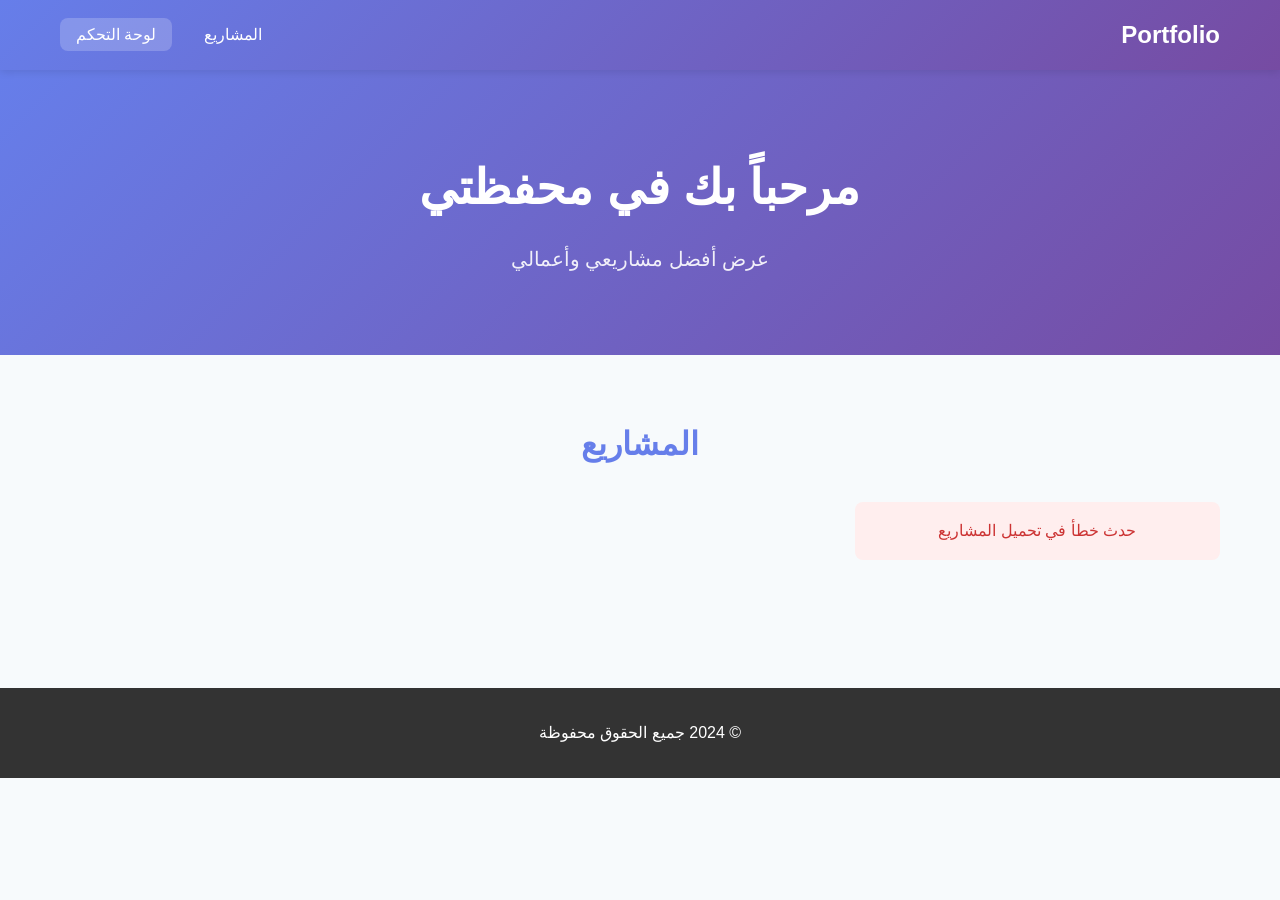
==== index.html @ 6f6c31d4 "Frontend initial production code" ====
<!doctype html>
<html lang="ar" dir="rtl">
  <head>
    <meta charset="UTF-8" />
    <meta name="viewport" content="width=device-width, initial-scale=1.0" />
    <title>My Portfolio</title>
    <link rel="stylesheet" href="css/style.css" />
  </head>
  <body>
    <nav class="navbar">
      <div class="container">
        <div class="logo">Portfolio</div>
        <ul class="nav-links">
          <li><a href="#projects">المشاريع</a></li>
          <li>
            <a href="dashboard/index.html" class="btn-dashboard" target="_blank"
              >لوحة التحكم</a
            >
          </li>
        </ul>
      </div>
    </nav>

    <header class="hero">
      <div class="container">
        <h1>مرحباً بك في محفظتي</h1>
        <p>عرض أفضل مشاريعي وأعمالي</p>
      </div>
    </header>

    <main class="container">
      <section id="projects" class="projects-section">
        <h2>المشاريع</h2>
        <div id="projects-list" class="projects-grid">
          <div class="loading">جاري تحميل المشاريع...</div>
        </div>
      </section>
    </main>

    <footer>
      <p>&copy; 2024 جميع الحقوق محفوظة</p>
    </footer>

    <script src="js/app.js"></script>
  </body>
</html>
---- css/style.css ----
* {
  margin: 0;
  padding: 0;
  box-sizing: border-box;
}

:root {
  --primary-color: #667eea;
  --secondary-color: #764ba2;
  --text-color: #333;
  --light-bg: #f7fafc;
  --white: #ffffff;
  --border-radius: 8px;
  --shadow: 0 2px 8px rgba(0, 0, 0, 0.1);
}

body {
  font-family: "Segoe UI", Tahoma, Geneva, Verdana, sans-serif;
  color: var(--text-color);
  background-color: var(--light-bg);
  line-height: 1.6;
}

.container {
  max-width: 1200px;
  margin: 0 auto;
  padding: 0 20px;
}

/* Navbar */
.navbar {
  background: linear-gradient(
    135deg,
    var(--primary-color),
    var(--secondary-color)
  );
  color: white;
  padding: 1rem 0;
  position: sticky;
  top: 0;
  z-index: 100;
  box-shadow: var(--shadow);
}

.navbar .container {
  display: flex;
  justify-content: space-between;
  align-items: center;
}

.logo {
  font-size: 1.5rem;
  font-weight: bold;
}

.nav-links {
  list-style: none;
  display: flex;
  gap: 2rem;
  align-items: center;
}

.nav-links a {
  color: white;
  text-decoration: none;
  transition: opacity 0.3s;
}

.nav-links a:hover {
  opacity: 0.8;
}

.btn-dashboard {
  background-color: rgba(255, 255, 255, 0.2);
  padding: 0.5rem 1rem;
  border-radius: var(--border-radius);
  transition: background-color 0.3s;
}

.btn-dashboard:hover {
  background-color: rgba(255, 255, 255, 0.3);
}

/* Hero Section */
.hero {
  background: linear-gradient(
    135deg,
    var(--primary-color),
    var(--secondary-color)
  );
  color: white;
  padding: 5rem 0;
  text-align: center;
}

.hero h1 {
  font-size: 3rem;
  margin-bottom: 1rem;
}

.hero p {
  font-size: 1.25rem;
  opacity: 0.9;
}

/* Projects Section */
.projects-section {
  padding: 4rem 0;
}

.projects-section h2 {
  font-size: 2rem;
  margin-bottom: 2rem;
  text-align: center;
  color: var(--primary-color);
}

.projects-grid {
  display: grid;
  grid-template-columns: repeat(auto-fill, minmax(300px, 1fr));
  gap: 2rem;
}

.project-card {
  background: white;
  border-radius: var(--border-radius);
  overflow: hidden;
  box-shadow: var(--shadow);
  transition:
    transform 0.3s,
    box-shadow 0.3s;
  cursor: pointer;
}

.project-card:hover {
  transform: translateY(-5px);
  box-shadow: 0 8px 16px rgba(0, 0, 0, 0.15);
}

.project-image {
  width: 100%;
  height: 200px;
  background: linear-gradient(
    135deg,
    var(--primary-color),
    var(--secondary-color)
  );
  display: flex;
  align-items: center;
  justify-content: center;
  color: white;
  font-size: 3rem;
}

.project-image img {
  width: 100%;
  height: 100%;
  object-fit: cover;
}

.project-content {
  padding: 1.5rem;
}

.project-content h3 {
  color: var(--primary-color);
  margin-bottom: 0.5rem;
  font-size: 1.25rem;
}

.project-content p {
  color: #666;
  margin-bottom: 1rem;
  font-size: 0.95rem;
}

.technologies {
  display: flex;
  flex-wrap: wrap;
  gap: 0.5rem;
  margin-bottom: 1rem;
}

.tech-tag {
  background: var(--light-bg);
  color: var(--primary-color);
  padding: 0.25rem 0.75rem;
  border-radius: 20px;
  font-size: 0.85rem;
}

.project-links {
  display: flex;
  gap: 1rem;
}

.project-links a {
  flex: 1;
  padding: 0.5rem;
  text-align: center;
  background: var(--primary-color);
  color: white;
  text-decoration: none;
  border-radius: var(--border-radius);
  transition: background-color 0.3s;
  font-size: 0.9rem;
}

.project-links a:hover {
  background: var(--secondary-color);
}

.loading {
  text-align: center;
  padding: 2rem;
  color: #999;
}

.error {
  background-color: #fee;
  color: #c33;
  padding: 1rem;
  border-radius: var(--border-radius);
  text-align: center;
}

/* Footer */
footer {
  background-color: var(--text-color);
  color: white;
  text-align: center;
  padding: 2rem 0;
  margin-top: 4rem;
}

/* Responsive */
@media (max-width: 768px) {
  .hero h1 {
    font-size: 2rem;
  }

  .nav-links {
    gap: 1rem;
  }

  .projects-grid {
    grid-template-columns: 1fr;
  }
}
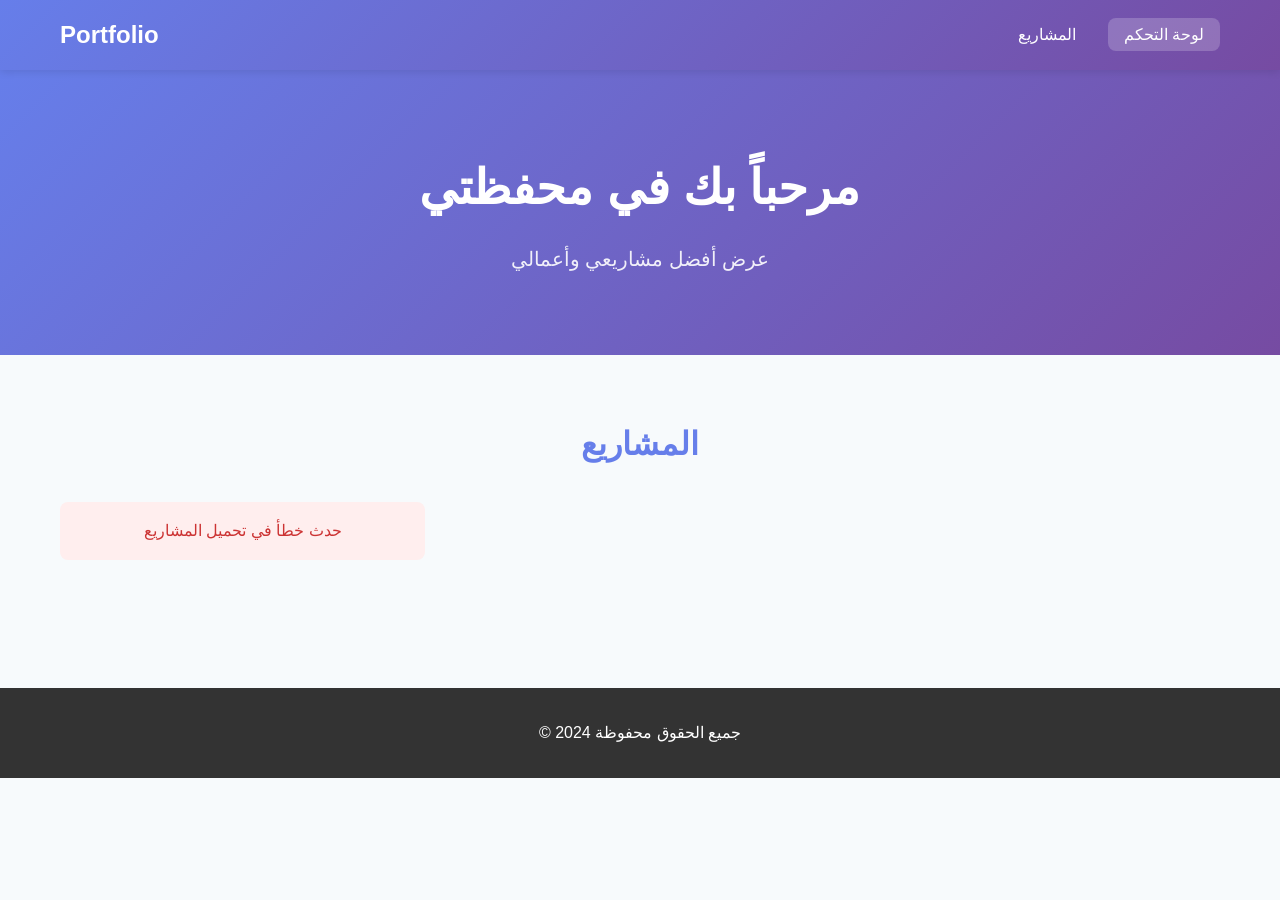
==== commit 9a42a952: "updated" ====
--- a/index.html
+++ b/index.html
@@ -1,5 +1,5 @@
 <!doctype html>
-<html lang="ar" dir="rtl">
+<html>
   <head>
     <meta charset="UTF-8" />
     <meta name="viewport" content="width=device-width, initial-scale=1.0" />
